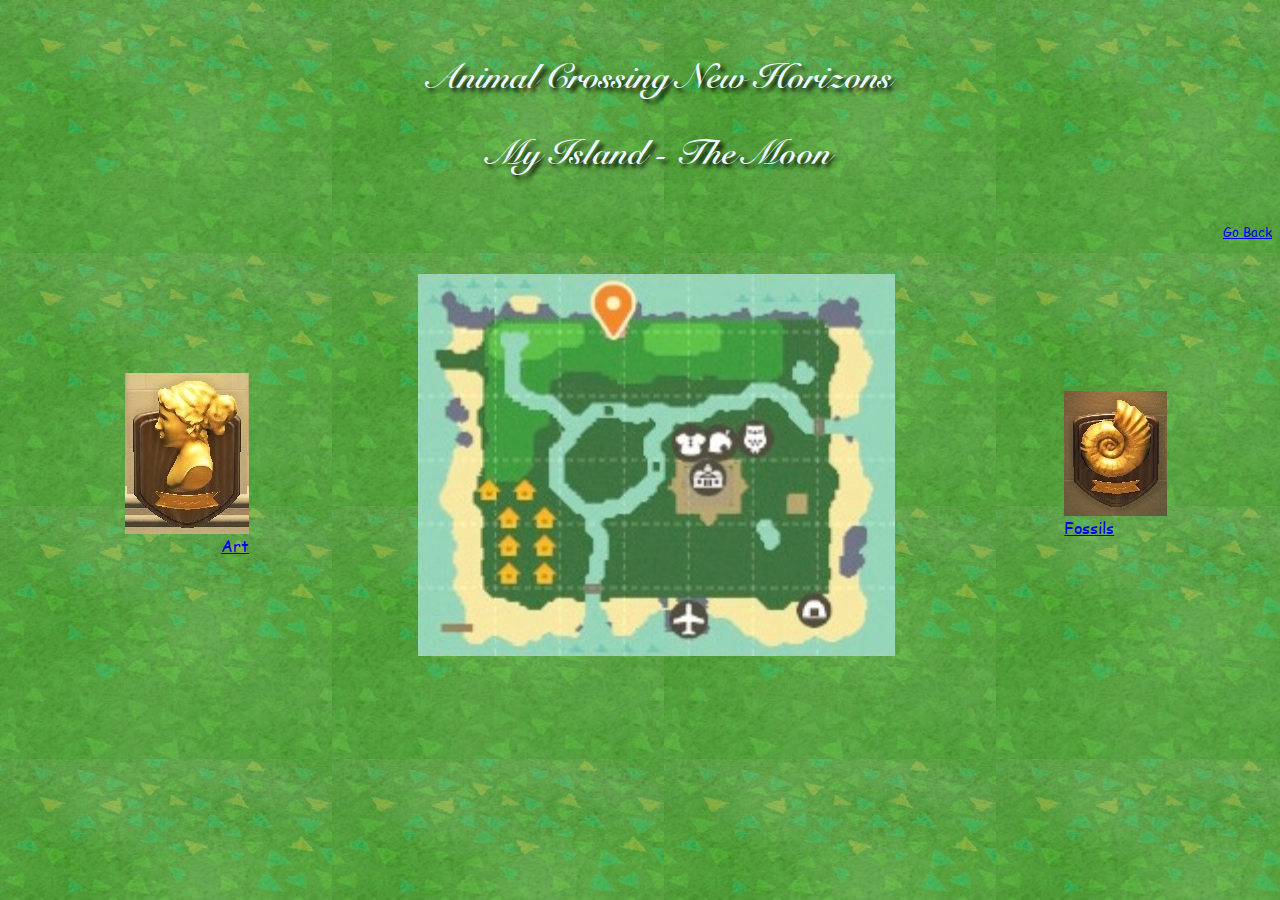
==== index.html @ 20994f19 "new menu" ====
<html>
<head>
    <title>Animal Crossing New Horizons</title>
    <link rel="stylesheet" type="text/css" href="style.css">

</head>
<body>
  <div id="header" class="header">
    <h1>Animal Crossing New Horizons</h1>
    <h1>My Island - The Moon</h1>
  </div>
  <div id="back" class="back">
    <a href="javascript:history.back()">Go Back</a>
  </div>
  <div id="nav" class="nav">
    <table>
      <tr>
        <td colspan="2" class="right"><a href="arts.html"><img src="./images/menu/art.jpeg" title="Art" alt="Art"></br>Art</a></td>
        <td class="center"><img src="./images/island_small.jpeg" title="Map" alt="Moon" width="477px" height="382"></td>
        <td colspan="2" class="left"><a href="fossils.html"><img src="./images/menu/fossils.jpeg" title="Fossils" alt="Fossils"></br>Fossils</a></td>
      </tr>
    </table>
  </body>
</html>
---- style.css ----
@font-face {
  font-family: 'Comic Sans MS';
  src: url('./fonts/comic-sans-ms.ttf');
}

@font-face {
  font-family: 'Snell Roundhand';
  src: url('./fonts/snell-roundhand.otf');
}

body {
  font: 14px/1.5 'Comic Sans MS', 'Comic Sans', cursive;
  background-image: url('./images/background.jpeg');
  background-repeat: repeat;
}

h1 {
  font-family: 'Snell Roundhand', cursive;
  font-size: 250%;
  text-align: center;
  color: aliceblue;
  text-shadow: 4px 4px 4px #000000;
}

.header {
  width: 100%;
  padding: 20px;
  text-align: center;
}

.back {
  width: 100%;
  padding-right: 25px;
  text-align: right;
  font-size: 90%;
}

.nav {
  padding: 20px;
}

.nav table {
  width: 100%;
  border: none;
}

.nav table td {
  padding: 10px;
  border: none;
}

.right {
  text-align: right;
}

.left {
  text-align: left;
}

.center {
  text-align: center;
}

.fishes {
  width: 100%;
  padding: 20px;
  overflow: scroll;
}

.fishes table, th, td {
  border: 1px solid;
  border-collapse: collapse;
}
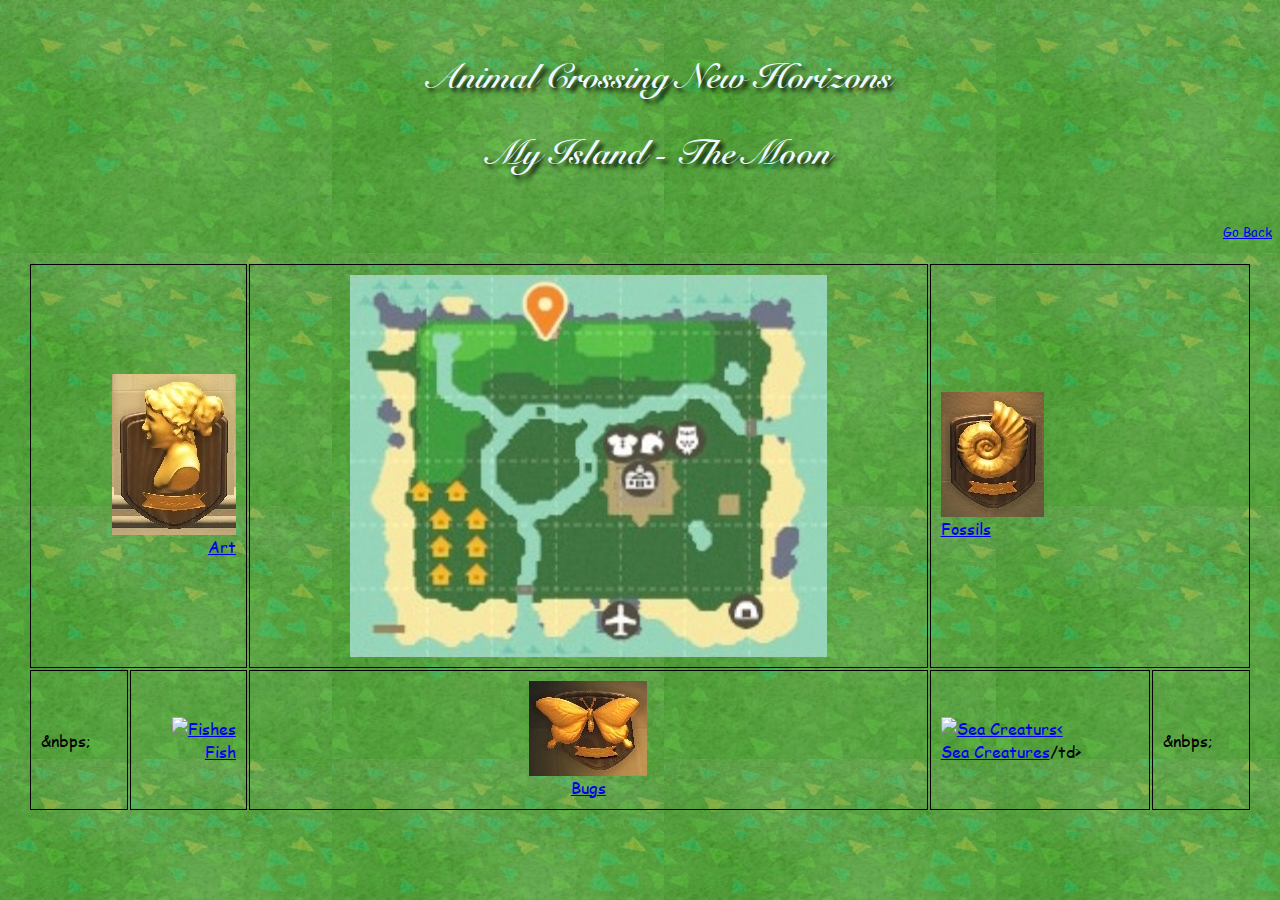
==== commit 67566136: "new menu" ====
--- a/index.html
+++ b/index.html
@@ -19,6 +19,13 @@
         <td class="center"><img src="./images/island_small.jpeg" title="Map" alt="Moon" width="477px" height="382"></td>
         <td colspan="2" class="left"><a href="fossils.html"><img src="./images/menu/fossils.jpeg" title="Fossils" alt="Fossils"></br>Fossils</a></td>
       </tr>
+      <tr>
+        <td>&nbps;</td>
+        <td class="right"><a href="fishes.html"><img src="./images/menu/fish.jpeg" title="Fishes" alt="Fishes"></br>Fish</a></td>
+        <td class="center"><a href="bugs.html"><img src="./images/menu/bugs.jpeg" title="Bugs" alt="Bugs"></br>Bugs</a></td>
+        <td class="left"><a href="sea_creatures.html"><img src="./images/menu/sea_creatures.jpeg" title="Sea Creatures" alt="Sea Creaturs"><</br>Sea Creatures</a>/td>
+        <td>&nbps;</td>
+      </tr>
     </table>
   </body>
 </html>--- a/style.css
+++ b/style.css
@@ -46,7 +46,7 @@
 
 .nav table td {
   padding: 10px;
-  border: none;
+  border: 1px solid #000000;
 }
 
 .right {
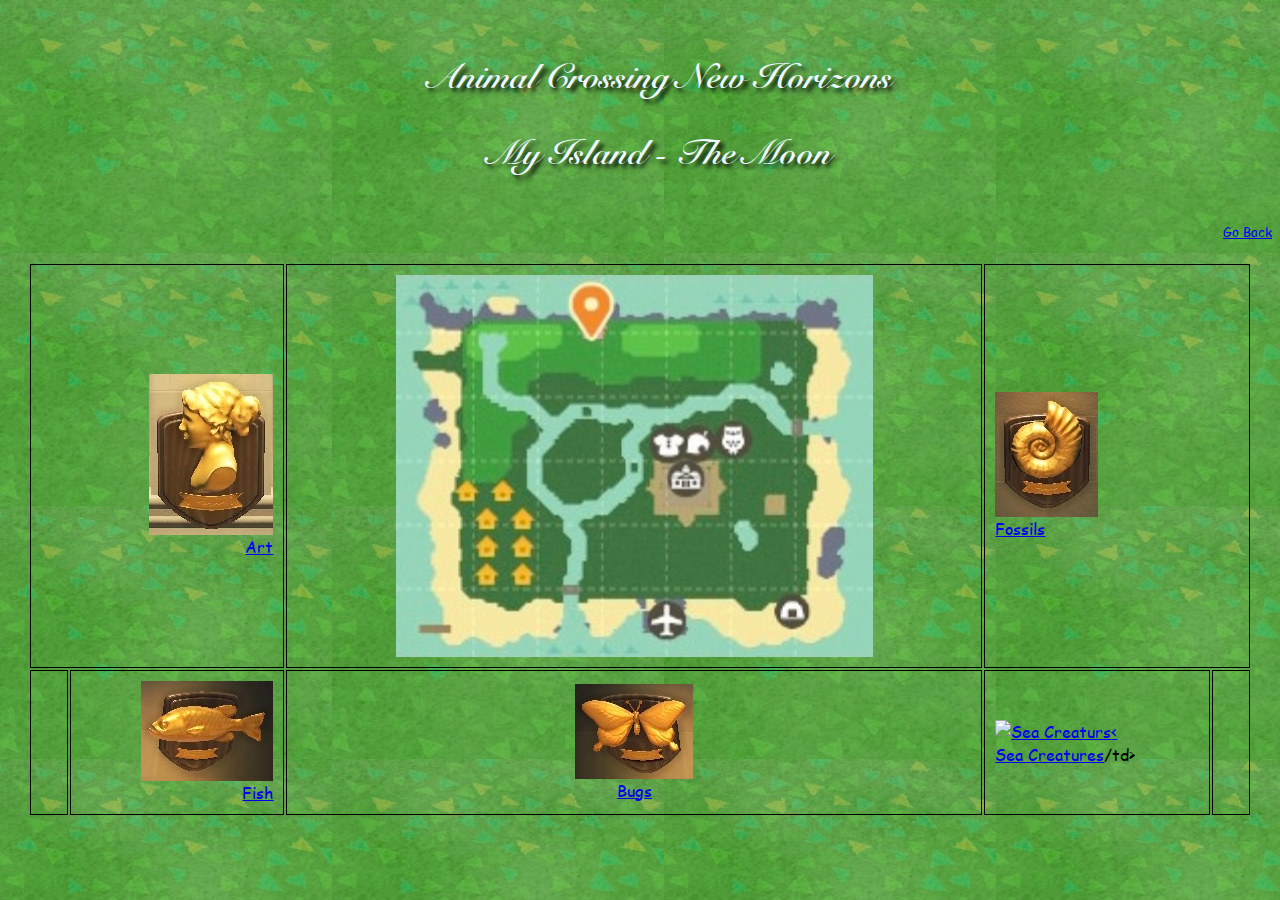
==== commit b7d52e7a: "corrected typos" ====
--- a/index.html
+++ b/index.html
@@ -20,11 +20,11 @@
         <td colspan="2" class="left"><a href="fossils.html"><img src="./images/menu/fossils.jpeg" title="Fossils" alt="Fossils"></br>Fossils</a></td>
       </tr>
       <tr>
-        <td>&nbps;</td>
-        <td class="right"><a href="fishes.html"><img src="./images/menu/fish.jpeg" title="Fishes" alt="Fishes"></br>Fish</a></td>
+        <td>&nbsp;</td>
+        <td class="right"><a href="fishes.html"><img src="./images/menu/fishes.jpeg" title="Fishes" alt="Fishes"></br>Fish</a></td>
         <td class="center"><a href="bugs.html"><img src="./images/menu/bugs.jpeg" title="Bugs" alt="Bugs"></br>Bugs</a></td>
         <td class="left"><a href="sea_creatures.html"><img src="./images/menu/sea_creatures.jpeg" title="Sea Creatures" alt="Sea Creaturs"><</br>Sea Creatures</a>/td>
-        <td>&nbps;</td>
+        <td>&nbsp;</td>
       </tr>
     </table>
   </body>
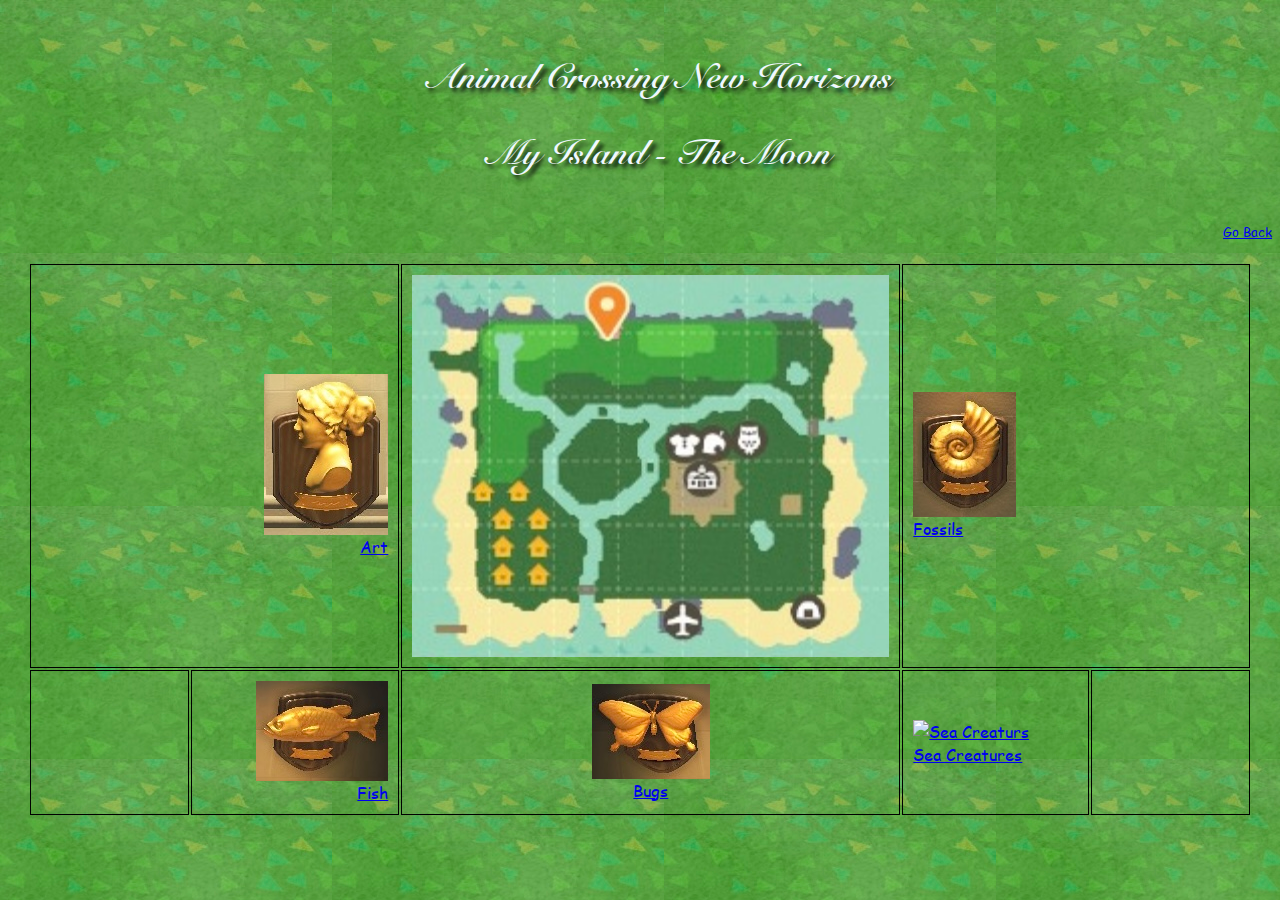
==== commit cf6cca92: "corrected typos" ====
--- a/index.html
+++ b/index.html
@@ -20,11 +20,11 @@
         <td colspan="2" class="left"><a href="fossils.html"><img src="./images/menu/fossils.jpeg" title="Fossils" alt="Fossils"></br>Fossils</a></td>
       </tr>
       <tr>
-        <td>&nbsp;</td>
-        <td class="right"><a href="fishes.html"><img src="./images/menu/fishes.jpeg" title="Fishes" alt="Fishes"></br>Fish</a></td>
-        <td class="center"><a href="bugs.html"><img src="./images/menu/bugs.jpeg" title="Bugs" alt="Bugs"></br>Bugs</a></td>
-        <td class="left"><a href="sea_creatures.html"><img src="./images/menu/sea_creatures.jpeg" title="Sea Creatures" alt="Sea Creaturs"><</br>Sea Creatures</a>/td>
-        <td>&nbsp;</td>
+        <td width="20%">&nbsp;</td>
+        <td width="20%" class="right"><a href="fishes.html"><img src="./images/menu/fishes.jpeg" title="Fishes" alt="Fishes"></br>Fish</a></td>
+        <td width="20%" class="center"><a href="bugs.html"><img src="./images/menu/bugs.jpeg" title="Bugs" alt="Bugs"></br>Bugs</a></td>
+        <td width="20%" class="left"><a href="sea_creatures.html"><img src="./images/menu/sea_creatures.jpeg" title="Sea Creatures" alt="Sea Creaturs"></br>Sea Creatures</a></td>
+        <td width="20%">&nbsp;</td>
       </tr>
     </table>
   </body>
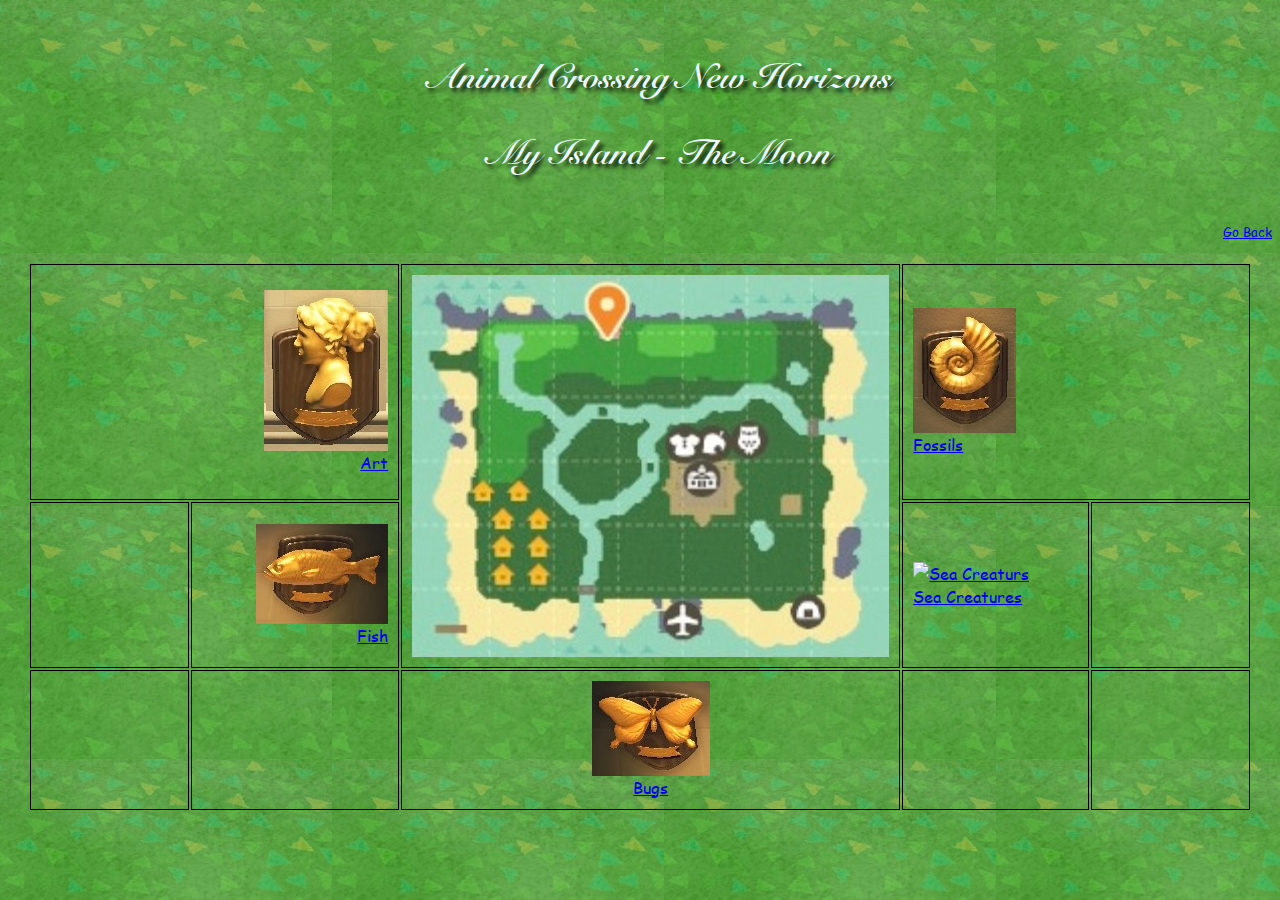
==== commit 65af2c14: "new menu" ====
--- a/index.html
+++ b/index.html
@@ -16,14 +16,20 @@
     <table>
       <tr>
         <td colspan="2" class="right"><a href="arts.html"><img src="./images/menu/art.jpeg" title="Art" alt="Art"></br>Art</a></td>
-        <td class="center"><img src="./images/island_small.jpeg" title="Map" alt="Moon" width="477px" height="382"></td>
+        <td rowspan="2" class="center"><img src="./images/island_small.jpeg" title="Map" alt="Moon" width="477px" height="382"></td>
         <td colspan="2" class="left"><a href="fossils.html"><img src="./images/menu/fossils.jpeg" title="Fossils" alt="Fossils"></br>Fossils</a></td>
       </tr>
       <tr>
         <td width="20%">&nbsp;</td>
         <td width="20%" class="right"><a href="fishes.html"><img src="./images/menu/fishes.jpeg" title="Fishes" alt="Fishes"></br>Fish</a></td>
+        <td width="20%" class="left"><a href="sea_creatures.html"><img src="./images/menu/sea_creatures.jpeg" title="Sea Creatures" alt="Sea Creaturs"></br>Sea Creatures</a></td>
+        <td width="20%">&nbsp;</td>
+      </tr>
+      <tr>
+        <td width="20%">&nbsp;</td>
+        <td width="20%">&nbsp;</td>
         <td width="20%" class="center"><a href="bugs.html"><img src="./images/menu/bugs.jpeg" title="Bugs" alt="Bugs"></br>Bugs</a></td>
-        <td width="20%" class="left"><a href="sea_creatures.html"><img src="./images/menu/sea_creatures.jpeg" title="Sea Creatures" alt="Sea Creaturs"></br>Sea Creatures</a></td>
+        <td width="20%">&nbsp;</td>
         <td width="20%">&nbsp;</td>
       </tr>
     </table>
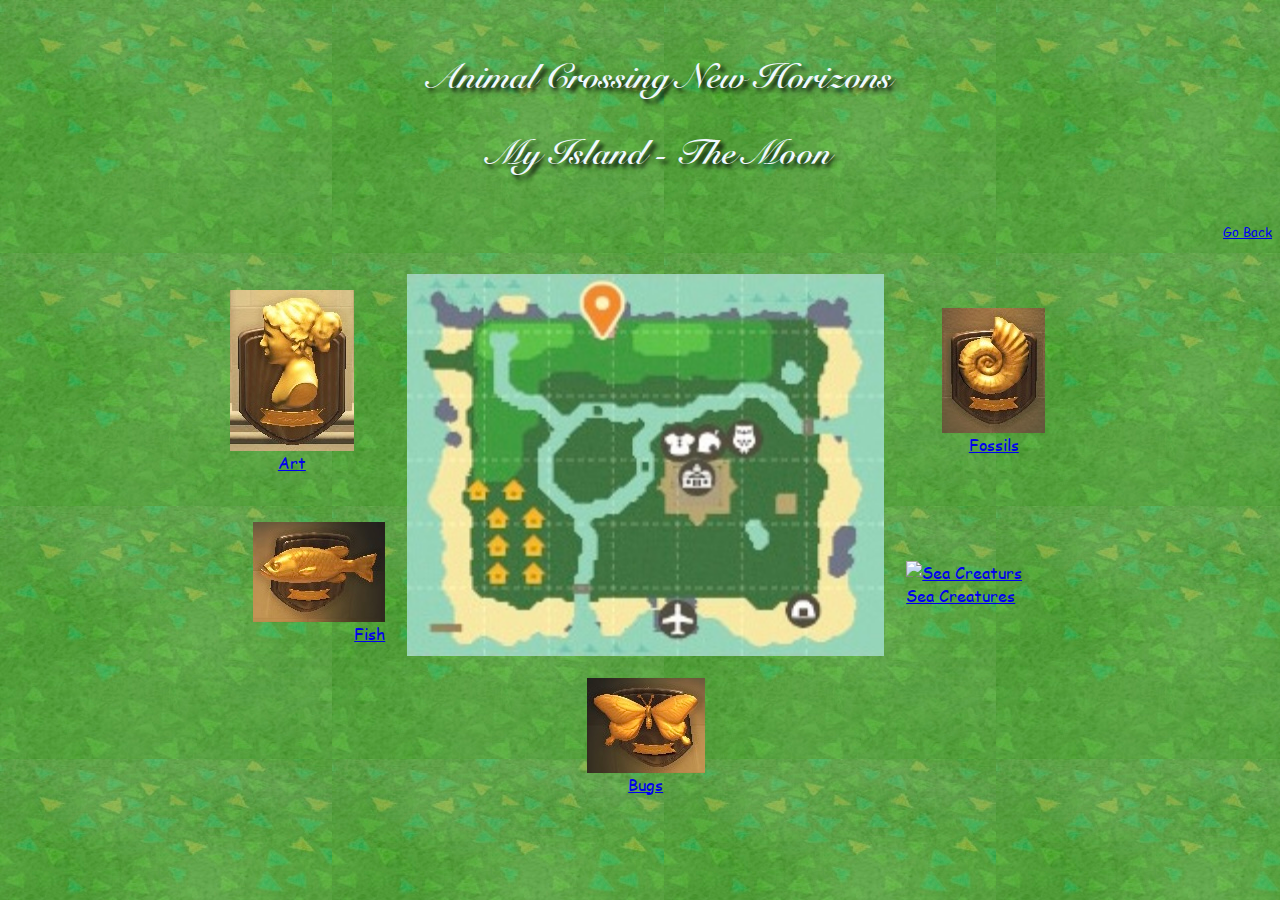
==== commit 57f178a3: "remove helping lines" ====
--- a/index.html
+++ b/index.html
@@ -15,9 +15,11 @@
   <div id="nav" class="nav">
     <table>
       <tr>
-        <td colspan="2" class="right"><a href="arts.html"><img src="./images/menu/art.jpeg" title="Art" alt="Art"></br>Art</a></td>
-        <td rowspan="2" class="center"><img src="./images/island_small.jpeg" title="Map" alt="Moon" width="477px" height="382"></td>
-        <td colspan="2" class="left"><a href="fossils.html"><img src="./images/menu/fossils.jpeg" title="Fossils" alt="Fossils"></br>Fossils</a></td>
+        <td width="20%">&nbsp;</td>
+        <td width="20%" class="center"><a href="arts.html"><img src="./images/menu/art.jpeg" title="Art" alt="Art"></br>Art</a></td>
+        <td width="20%" rowspan="2" class="center"><img src="./images/island_small.jpeg" title="Map" alt="Moon" width="477px" height="382"></td>
+        <td width="20%" class="center"><a href="fossils.html"><img src="./images/menu/fossils.jpeg" title="Fossils" alt="Fossils"></br>Fossils</a></td>
+        <td width="20%">&nbsp;</td>
       </tr>
       <tr>
         <td width="20%">&nbsp;</td>
--- a/style.css
+++ b/style.css
@@ -46,7 +46,7 @@
 
 .nav table td {
   padding: 10px;
-  border: 1px solid #000000;
+  border: none;
 }
 
 .right {
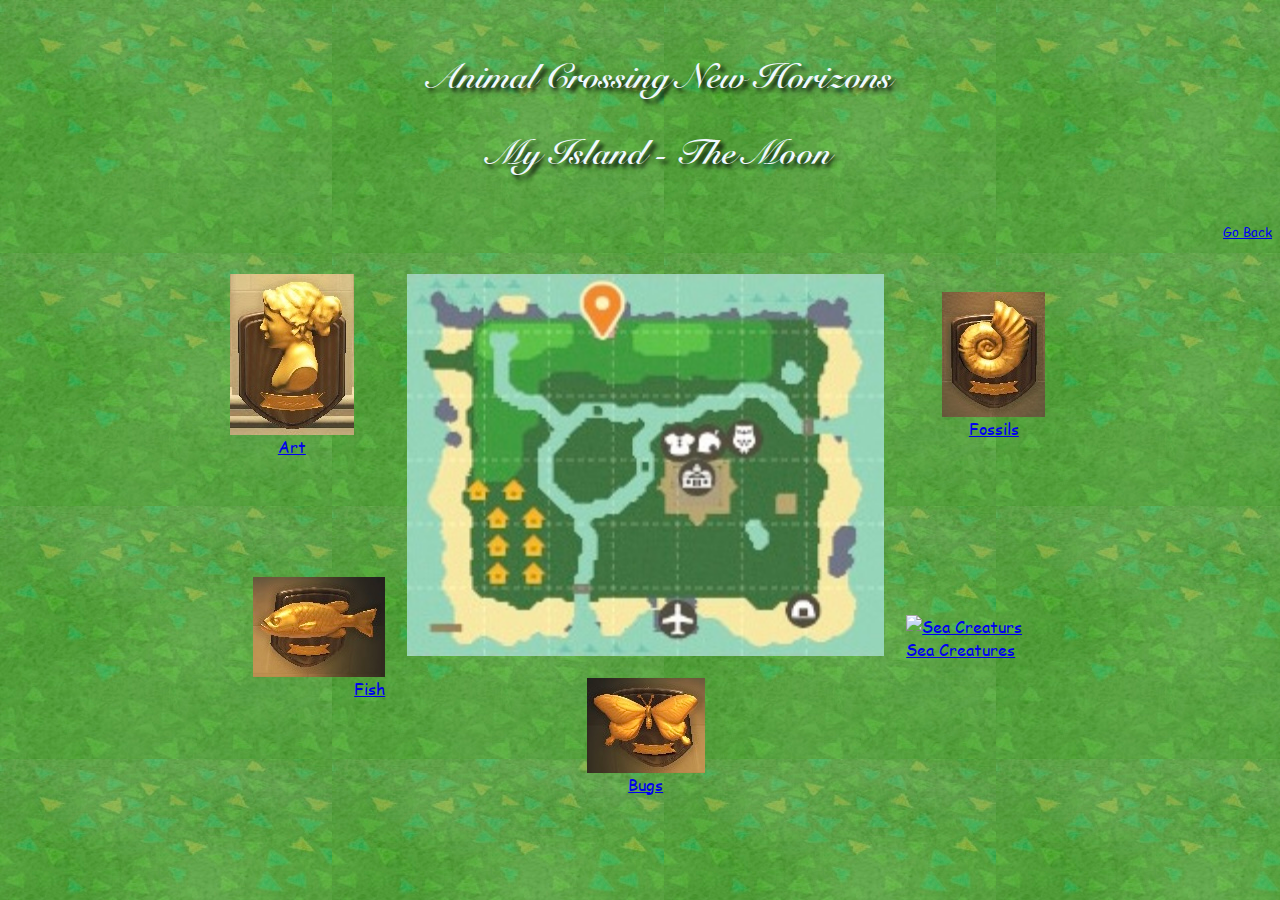
==== commit 859abb16: "remove helping lines" ====
--- a/index.html
+++ b/index.html
@@ -23,15 +23,13 @@
       </tr>
       <tr>
         <td width="20%">&nbsp;</td>
-        <td width="20%" class="right"><a href="fishes.html"><img src="./images/menu/fishes.jpeg" title="Fishes" alt="Fishes"></br>Fish</a></td>
-        <td width="20%" class="left"><a href="sea_creatures.html"><img src="./images/menu/sea_creatures.jpeg" title="Sea Creatures" alt="Sea Creaturs"></br>Sea Creatures</a></td>
+        <td width="20%" rowspan="2" class="right"><a href="fishes.html"><img src="./images/menu/fishes.jpeg" title="Fishes" alt="Fishes"></br>Fish</a></td>
+        <td width="20%" rowspan="2" class="left"><a href="sea_creatures.html"><img src="./images/menu/sea_creatures.jpeg" title="Sea Creatures" alt="Sea Creaturs"></br>Sea Creatures</a></td>
         <td width="20%">&nbsp;</td>
       </tr>
       <tr>
         <td width="20%">&nbsp;</td>
-        <td width="20%">&nbsp;</td>
         <td width="20%" class="center"><a href="bugs.html"><img src="./images/menu/bugs.jpeg" title="Bugs" alt="Bugs"></br>Bugs</a></td>
-        <td width="20%">&nbsp;</td>
         <td width="20%">&nbsp;</td>
       </tr>
     </table>
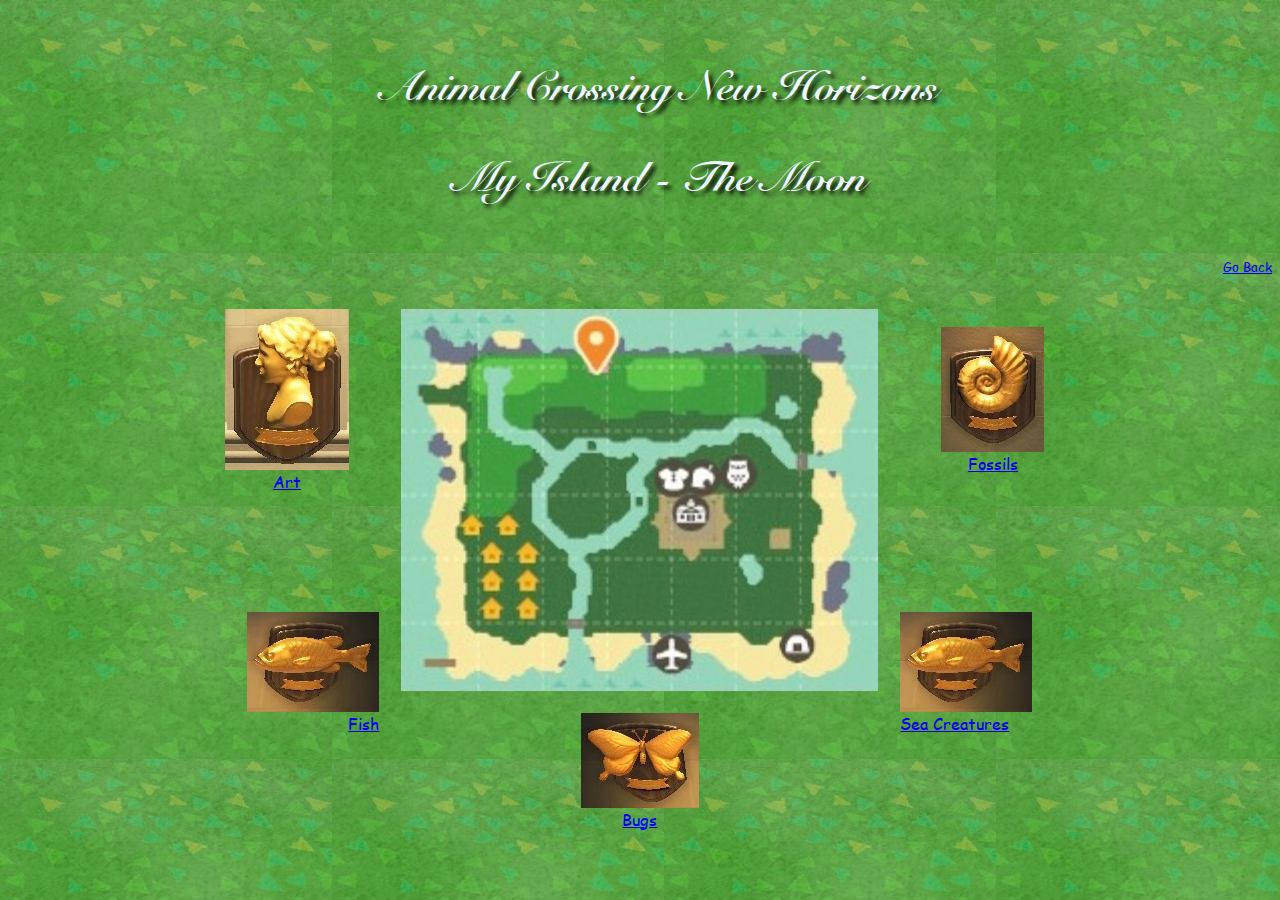
==== commit 8cdfbec4: "arts table test" ====
--- a/index.html
+++ b/index.html
@@ -24,7 +24,7 @@
       <tr>
         <td width="20%">&nbsp;</td>
         <td width="20%" rowspan="2" class="right"><a href="fishes.html"><img src="./images/menu/fishes.jpeg" title="Fishes" alt="Fishes"></br>Fish</a></td>
-        <td width="20%" rowspan="2" class="left"><a href="sea_creatures.html"><img src="./images/menu/sea_creatures.jpeg" title="Sea Creatures" alt="Sea Creaturs"></br>Sea Creatures</a></td>
+        <td width="20%" rowspan="2" class="left"><a href="sea_creatures.html"><img src="./images/menu/fishes.jpeg" title="Sea Creatures" alt="Sea Creaturs"></br>Sea Creatures</a></td>
         <td width="20%">&nbsp;</td>
       </tr>
       <tr>
--- a/style.css
+++ b/style.css
@@ -16,7 +16,7 @@
 
 h1 {
   font-family: 'Snell Roundhand', cursive;
-  font-size: 250%;
+  font-size: 300%;
   text-align: center;
   color: aliceblue;
   text-shadow: 4px 4px 4px #000000;
@@ -71,3 +71,46 @@
   border: 1px solid;
   border-collapse: collapse;
 }
+
+.fish table {
+  color: aliceblue;
+  width: 100%;
+  border: 1px solid;
+  border-collapse: collapse;
+}
+
+.bugs {
+  width: 100%;
+  padding: 20px;
+  overflow: scroll;
+}
+
+.bugs table, th, td {
+  border: 1px solid;
+  border-collapse: collapse;
+}
+
+.bug table {
+  color: aliceblue;
+  width: 100%;
+  border: 1px solid;
+  border-collapse: collapse;
+}
+
+.sea_creatures {
+  width: 100%;
+  padding: 20px;
+}
+
+.sea_creatures table {
+  border: 1px solid;
+  border-collapse: collapse;
+  margin: 0 auto;
+}
+
+.sea_creature table {
+  color: aliceblue;
+  width: 100%;
+  border: 1px solid;
+  border-collapse: collapse;
+}
